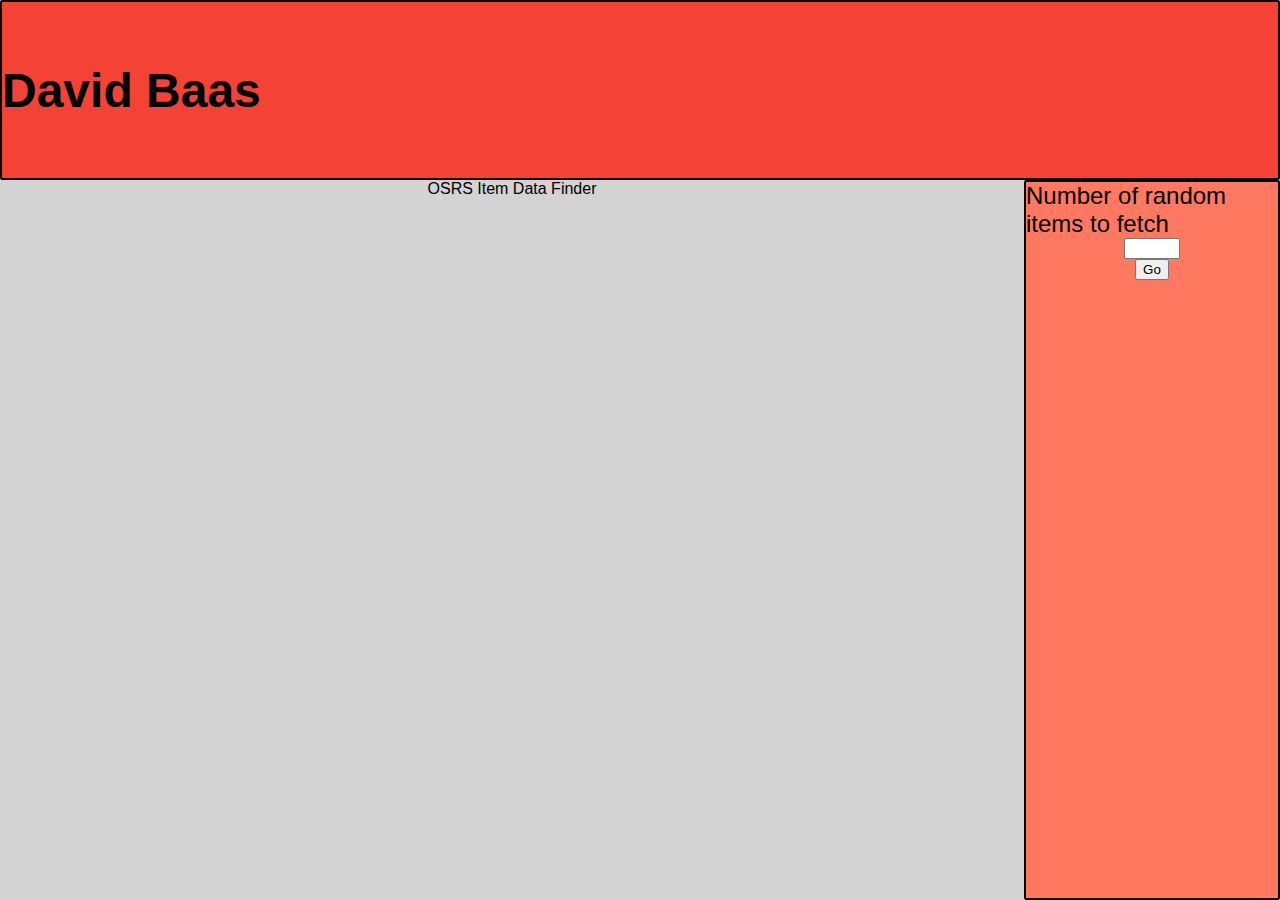
==== Part2/index.html @ 29bd2e39 "broken api. can't use it with chrome" ====
<!DOCTYPE html>
<html lang="en">
  <head>
    <meta charset="UTF-8" />
    <meta name="viewport" content="width=device-width, initial-scale=1.0" />
    <meta http-equiv="X-UA-Compatible" content="ie=edge" />
    <title>Homework 3 Part 2 by David Baas</title>
    <link rel="stylesheet" href="style.css" />
  </head>
  <body>
    <div id="container">
      <div id="title">
        <h1>David Baas</h1>
      </div>
      <div id="content">
        OSRS Item Data Finder
        <div id="jsContent"></div>
      </div>
      <div id="control">
        <label for="randInput">Number of random items to fetch</label>
        <input id="randInput" type="number" min="1" max="30" />
        <button id="randBtn">Go</button>
      </div>
    </div>
    <script src="index.js"></script>
  </body>
</html>
---- Part2/style.css ----
html,
body {
  height: 100%;
  margin: 0;
}

#container {
  height: 100%;
  display: grid;
  grid-template-rows: 1fr 4fr;
  grid-template-columns: repeat(5, 1fr);
}

#container div {
  font-family: Arial, Helvetica, sans-serif;
}

#title {
  background-color: #f44336;
  grid-column-start: 1;
  grid-column-end: 6;
  border: solid 2px black;
  border-radius: 2px;
  display: flex;
  flex-direction: row;
  align-items: center;
  font-size: 1.5em;
}

#content {
  grid-row: 2/2;
  grid-column: 1/5;
  display: flex;
  flex-direction: column;
  align-items: center;
  background-color: lightgray;
}

#control {
  background-color: #ff7961;
  border: solid 2px black;
  border-radius: 2px;
  grid-row: 2/2;
  grid-column: 5 / 6;
  display: flex;
  flex-direction: column;
  align-items: center;
  font-size: 1.5em;
}

table, td, th{
  border: solid 2px black;
  border-collapse: collapse;
}

table tr:nth-child(even){
  background-color: #ba000d;
  color: white;
}

table tr:nth-child(odd){
  background-color: #ff7961;
}

@media(max-width: 600px) {
  #control {
    display: none;
  }
  tr th:nth-child(even), tr td:nth-child(even) {
    display: none;
  }

  tr th:nth-child(3), tr td:nth-child(3) {
    display: none;
  }
}
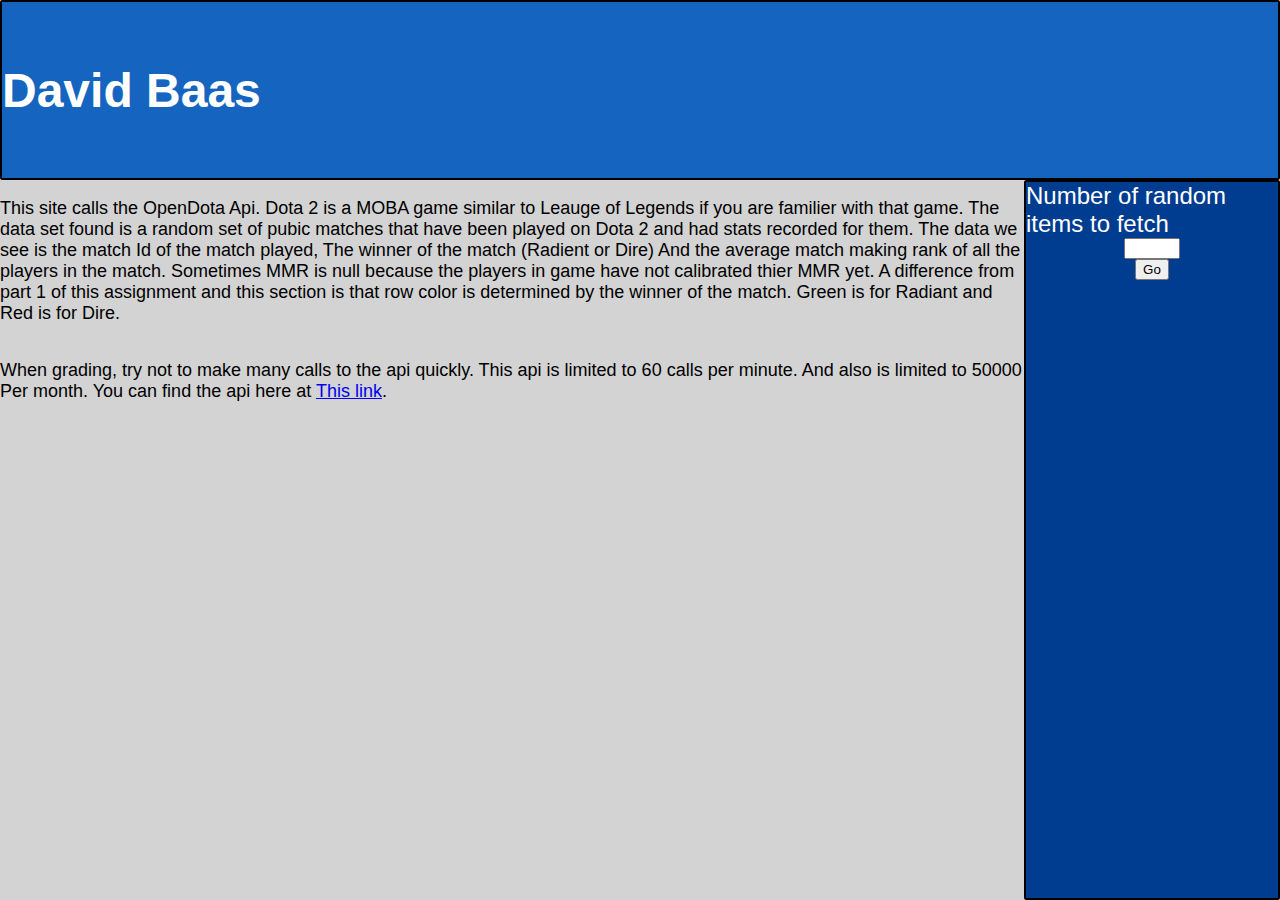
==== commit 454643f1: "finalized part 2" ====
--- a/Part2/index.html
+++ b/Part2/index.html
@@ -13,7 +13,24 @@
         <h1>David Baas</h1>
       </div>
       <div id="content">
-        OSRS Item Data Finder
+        <p>
+          This site calls the OpenDota Api. Dota 2 is a MOBA game similar to
+          Leauge of Legends if you are familier with that game. The data set
+          found is a random set of pubic matches that have been played on Dota 2
+          and had stats recorded for them. The data we see is the match Id of
+          the match played, The winner of the match (Radient or Dire) And the
+          average match making rank of all the players in the match. Sometimes
+          MMR is null because the players in game have not calibrated thier MMR
+          yet. A difference from part 1 of this assignment and this section is
+          that row color is determined by the winner of the match. Green is for
+          Radiant and Red is for Dire.
+        </p>
+        <p>
+          When grading, try not to make many calls to the api quickly. This api
+          is limited to 60 calls per minute. And also is limited to 50000 Per
+          month. You can find the api here at
+          <a href="https://docs.opendota.com/#">This link</a>.
+        </p>
         <div id="jsContent"></div>
       </div>
       <div id="control">
--- a/Part2/style.css
+++ b/Part2/style.css
@@ -16,7 +16,7 @@
 }
 
 #title {
-  background-color: #f44336;
+  background-color: #1565c0;
   grid-column-start: 1;
   grid-column-end: 6;
   border: solid 2px black;
@@ -25,6 +25,7 @@
   flex-direction: row;
   align-items: center;
   font-size: 1.5em;
+  color: white;
 }
 
 #content {
@@ -34,10 +35,11 @@
   flex-direction: column;
   align-items: center;
   background-color: lightgray;
+  font-size: 1.125em;
 }
 
 #control {
-  background-color: #ff7961;
+  background-color: #003c8f;
   border: solid 2px black;
   border-radius: 2px;
   grid-row: 2/2;
@@ -46,31 +48,36 @@
   flex-direction: column;
   align-items: center;
   font-size: 1.5em;
+  color: white;
 }
 
-table, td, th{
+table,
+td,
+th {
   border: solid 2px black;
   border-collapse: collapse;
 }
 
-table tr:nth-child(even){
-  background-color: #ba000d;
+.Radiant {
+  background-color: #00c853;
+}
+
+.Dire {
+  background-color: #d50000;
   color: white;
 }
 
-table tr:nth-child(odd){
-  background-color: #ff7961;
-}
-
-@media(max-width: 600px) {
+@media (max-width: 600px) {
   #control {
     display: none;
   }
-  tr th:nth-child(even), tr td:nth-child(even) {
+  tr th:nth-child(even),
+  tr td:nth-child(even) {
     display: none;
   }
 
-  tr th:nth-child(3), tr td:nth-child(3) {
+  tr th:nth-child(3),
+  tr td:nth-child(3) {
     display: none;
   }
-}+}
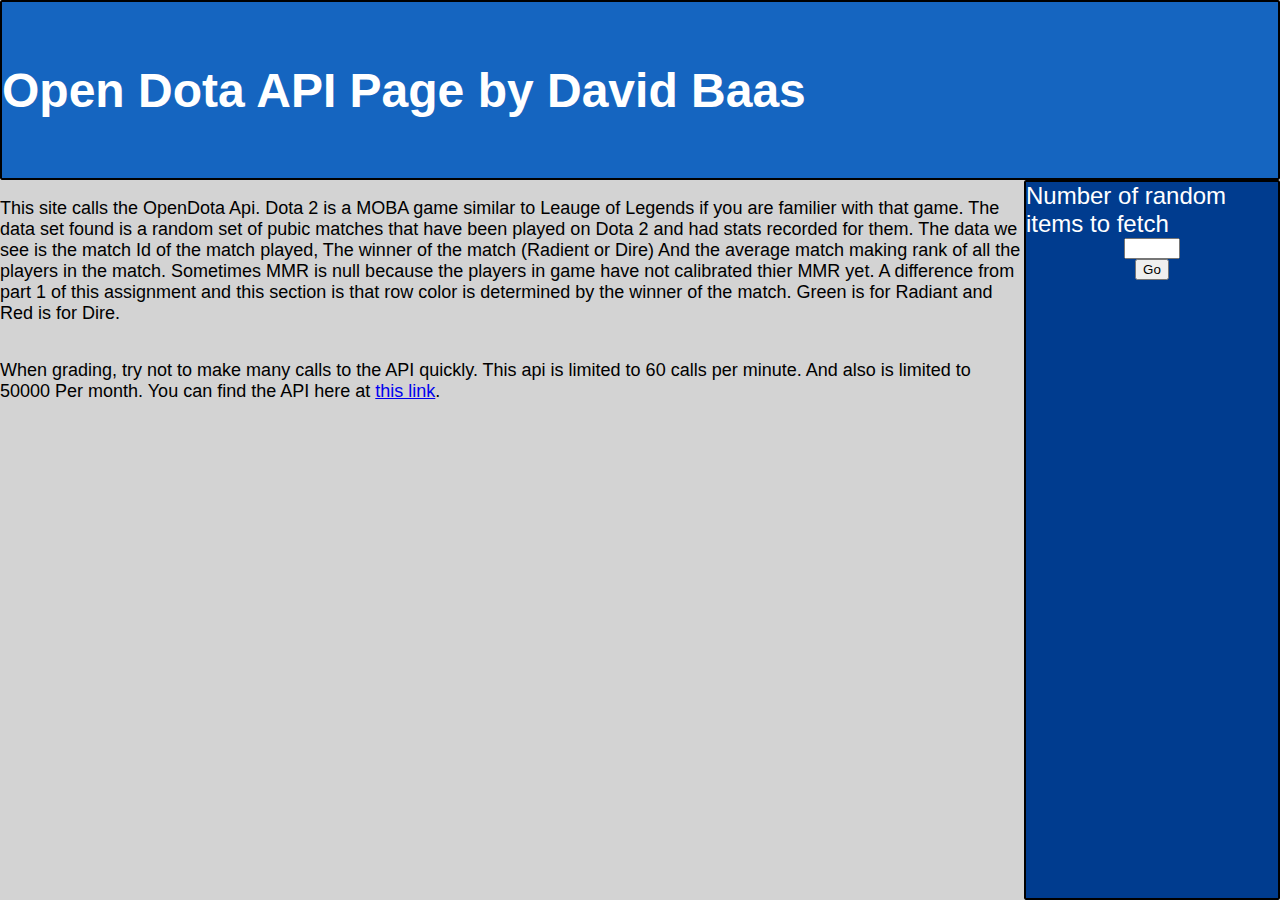
==== commit c0bda1fe: "minior updates" ====
--- a/Part2/index.html
+++ b/Part2/index.html
@@ -10,7 +10,7 @@
   <body>
     <div id="container">
       <div id="title">
-        <h1>David Baas</h1>
+        <h1>Open Dota API Page by David Baas</h1>
       </div>
       <div id="content">
         <p>
@@ -26,10 +26,10 @@
           Radiant and Red is for Dire.
         </p>
         <p>
-          When grading, try not to make many calls to the api quickly. This api
+          When grading, try not to make many calls to the API quickly. This api
           is limited to 60 calls per minute. And also is limited to 50000 Per
-          month. You can find the api here at
-          <a href="https://docs.opendota.com/#">This link</a>.
+          month. You can find the API here at
+          <a href="https://docs.opendota.com/#">this link</a>.
         </p>
         <div id="jsContent"></div>
       </div>
